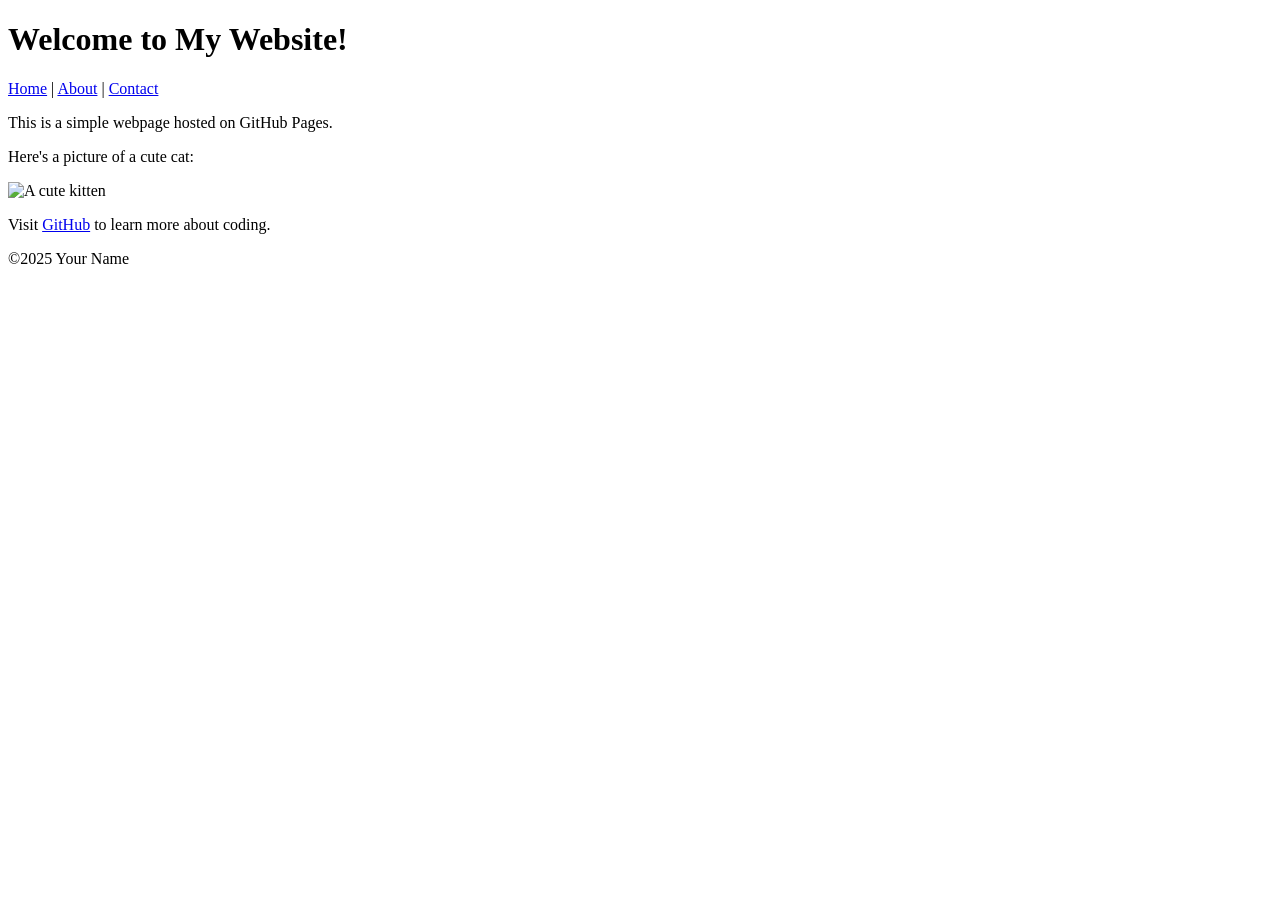
==== index.html @ ac3ff2e6 "Add files via upload" ====
<!DOCTYPE html>
<html lang="en">
<head>
    <meta charset="UTF-8">
    <meta name="viewport" content="width=device-width, initial-scale=1.0">
    <title>My First GitHub Page</title>
</head>
<body>
    
 <header>
    <h1>Welcome to My Website!</h1>
    
    <nav>

        <a href="index.html">Home</a> |
        <a href="about.html">About</a> |
        <a href="contact.html">Contact</a>

</nav>

 </header>
 
 
 <main>

    <p>This is a simple webpage hosted on GitHub Pages.</p>
    <p>Here's a picture of a cute cat:</p>
    <img src="https://placekitten.com/200/300"alt="A cute kitten">

    <p>Visit <a href="https://github.com">GitHub</a> to learn more about coding.</p>
    
  </main>


  </footer>
     <p>&copy;2025 Your Name</p>

  </footer>
 
</body> 

</html>
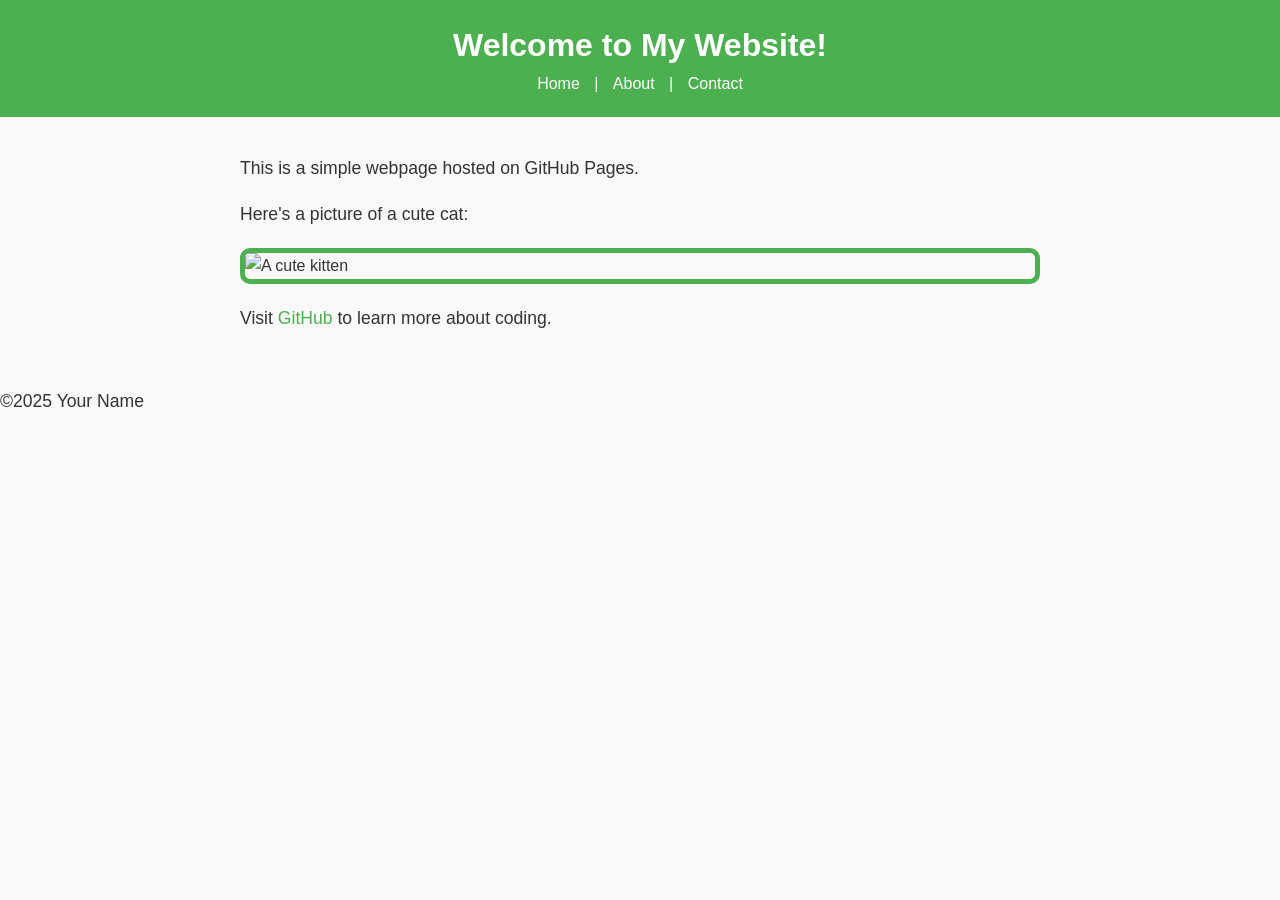
==== commit d858b8e9: "Add stylesheet link to index.html" ====
--- a/index.html
+++ b/index.html
@@ -4,6 +4,7 @@
     <meta charset="UTF-8">
     <meta name="viewport" content="width=device-width, initial-scale=1.0">
     <title>My First GitHub Page</title>
+    <link rel="stylesheet" href="style.css">
 </head>
 <body>
     
@@ -25,7 +26,7 @@
 
     <p>This is a simple webpage hosted on GitHub Pages.</p>
     <p>Here's a picture of a cute cat:</p>
-    <img src="https://placekitten.com/200/300"alt="A cute kitten">
+     <img src="https://placekitten.com/200/300"alt="A cute kitten">
 
     <p>Visit <a href="https://github.com">GitHub</a> to learn more about coding.</p>
     
@@ -39,4 +40,5 @@
  
 </body> 
 
-</html>+
+</html>
--- a/style.css
+++ b/style.css
@@ -0,0 +1,131 @@
+body {
+
+font-family: Arial, sans-serif;
+
+color: #333333;
+
+background-color: #f9f9f9;
+
+margin: 0;
+
+padding: 0;
+
+line-height: 1.6;
+
+}
+
+header {
+
+background-color: #4CAF50;
+
+color: white;
+
+padding: 20px;
+
+text-align: center;
+
+}
+
+
+header h1 {
+
+margin: 0;
+
+}
+
+
+nav a {
+
+color: white;
+
+text-decoration: none;
+
+margin: 0 10px;
+
+}
+
+
+nav a:hover {
+
+text-decoration: underline;
+
+}
+
+main {
+
+padding: 20px;
+
+max-width: 800px;
+
+margin: 0 auto;
+
+}
+
+
+main img {
+
+max-width: 100%;
+
+height: auto;
+
+display: block;
+
+margin: 20px 0;
+
+}
+
+footer {
+
+background-color: #333;
+
+color: white;
+
+text-align: center;
+
+padding: 10px;
+
+position: fixed;
+
+bottom: 0;
+
+width: 100%;
+
+}
+
+p {
+
+font-size: 1.1em;
+
+}
+
+
+a {
+
+color: #4CAF50;
+
+text-decoration: none;
+
+}
+
+
+a:hover {
+
+text-decoration: underline;
+
+}
+
+img {
+
+border: 5px solid #4CAF50;
+
+border-radius: 10px;
+
+}
+
+main a[href^="mailto:"] {
+
+color: #ff5722;
+
+font-weight: bold;
+
+}
